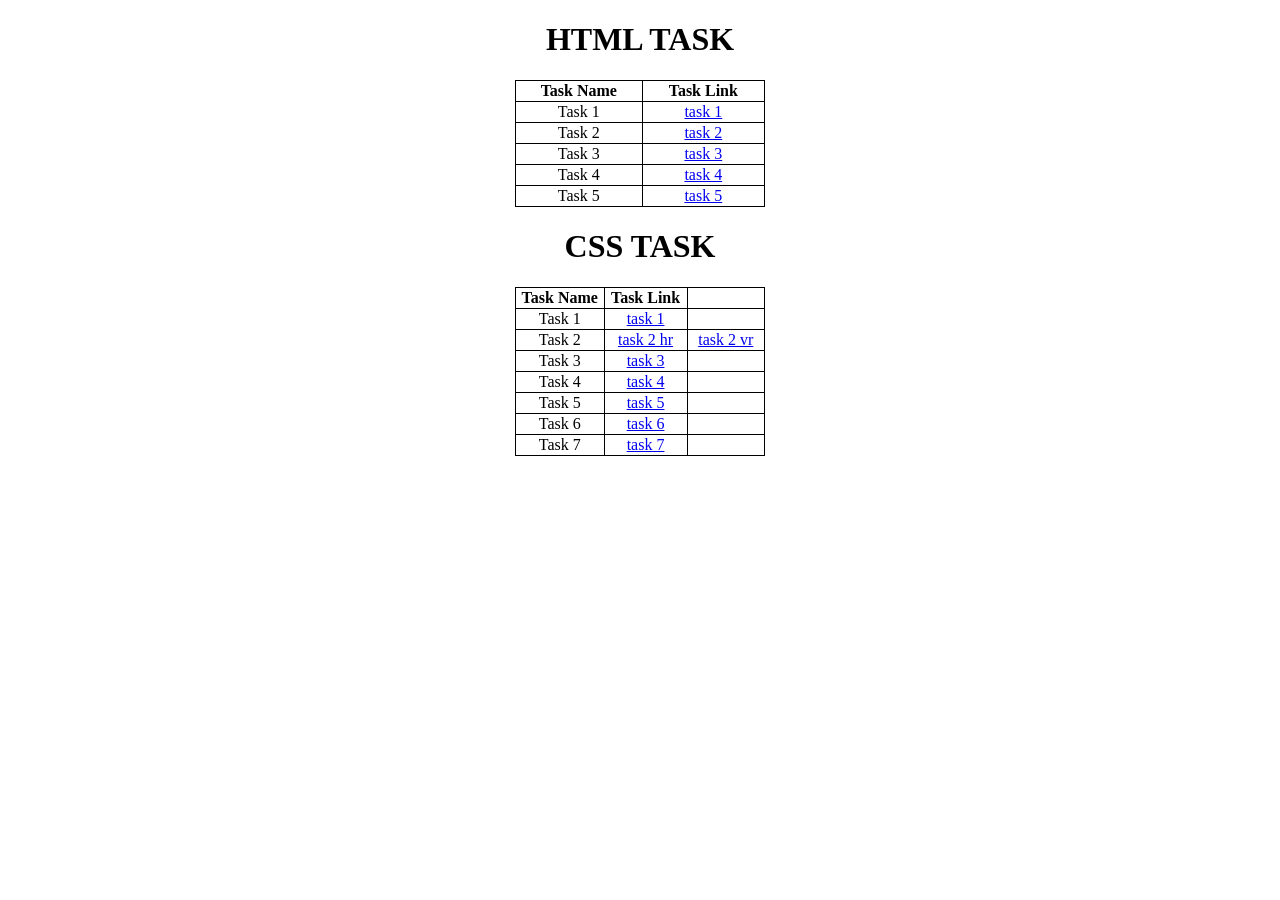
==== index.html @ 777b0a07 "tasks added" ====
<!DOCTYPE html>
<html lang="en">
  <head>
    <meta charset="UTF-8" />
    <meta name="viewport" content="width=device-width, initial-scale=1.0" />
    <title>Document</title>
    <style>
      table,
      td,
      tr,
      th {
        border: 1px solid black;
        border-collapse: collapse;
        width: 250px;
        text-align: center;
      }
      table {
        margin-right: auto;
        margin-left: auto;
      }
      h1 {
        text-align: center;
      }
    </style>
  </head>
  <body>
    <h1>HTML TASK</h1>
    <table>
      <tr>
        <th>Task Name</th>
        <th>Task Link</th>
      </tr>
      <tr>
        <td>Task 1</td>
        <td><a href="HTML_Folder\task1.html" target="_blank">task 1</a></td>
      </tr>
      <tr>
        <td>Task 2</td>
        <td><a href="HTML_Folder\task2.html" target="_blank">task 2</a></td>
      </tr>
      <tr>
        <td>Task 3</td>
        <td><a href="HTML_Folder\task3.html"target="_blank">task 3</a></td>
      </tr>
      <tr>
        <td>Task 4</td>
        <td><a href="HTML_Folder\task4.html"target="_blank">task 4</a></td>
      </tr>
      <tr>
        <td>Task 5</td>
        <td><a href="HTML_Folder\task5.html" target="_blank">task 5</a></td>
      </tr>
    </table>
    <h1>CSS TASK</h1>
    <table>
      <tr>
        <th>Task Name</th>
        <th>Task Link</th>
      </tr>
      <tr>
        <td>Task 1</td>
        <td><a href="CSS_Folder\task1.html" target="_blank">task 1</a></td>
      </tr>
      <tr>
        <td>Task 2</td>
        <td><a href="CSS_Folder\task2_horizontalbar.html" target="_blank">task 2 hr</a></td>
        <td><a href="CSS_Folder\task2_verticalnavbar.html" target="_blank">task 2 vr</a></td>
      </tr>
      <tr>
        <td>Task 3</td>
        <td><a href="CSS_Folder\task3.html" target="_blank">task 3</a></td>
      </tr>
      <tr>
        <td>Task 4</td>
        <td><a href="CSS_Folder\task4.html" target="_blank">task 4</a></td>
      </tr>
      <tr>
        <td>Task 5</td>
        <td><a href="CSS_Folder\task5.html" target="_blank">task 5</a></td>
      </tr>
      <tr>
        <td>Task 6</td>
        <td><a href="CSS_Folder\task6.html" target="_blank">task 6</a></td>
      </tr>
      <tr>
        <td>Task 7</td>
        <td><a href="CSS_Folder\task7.html" target="_blank">task 7</a></td>
      </tr>
    </table>
  </body>
</html>
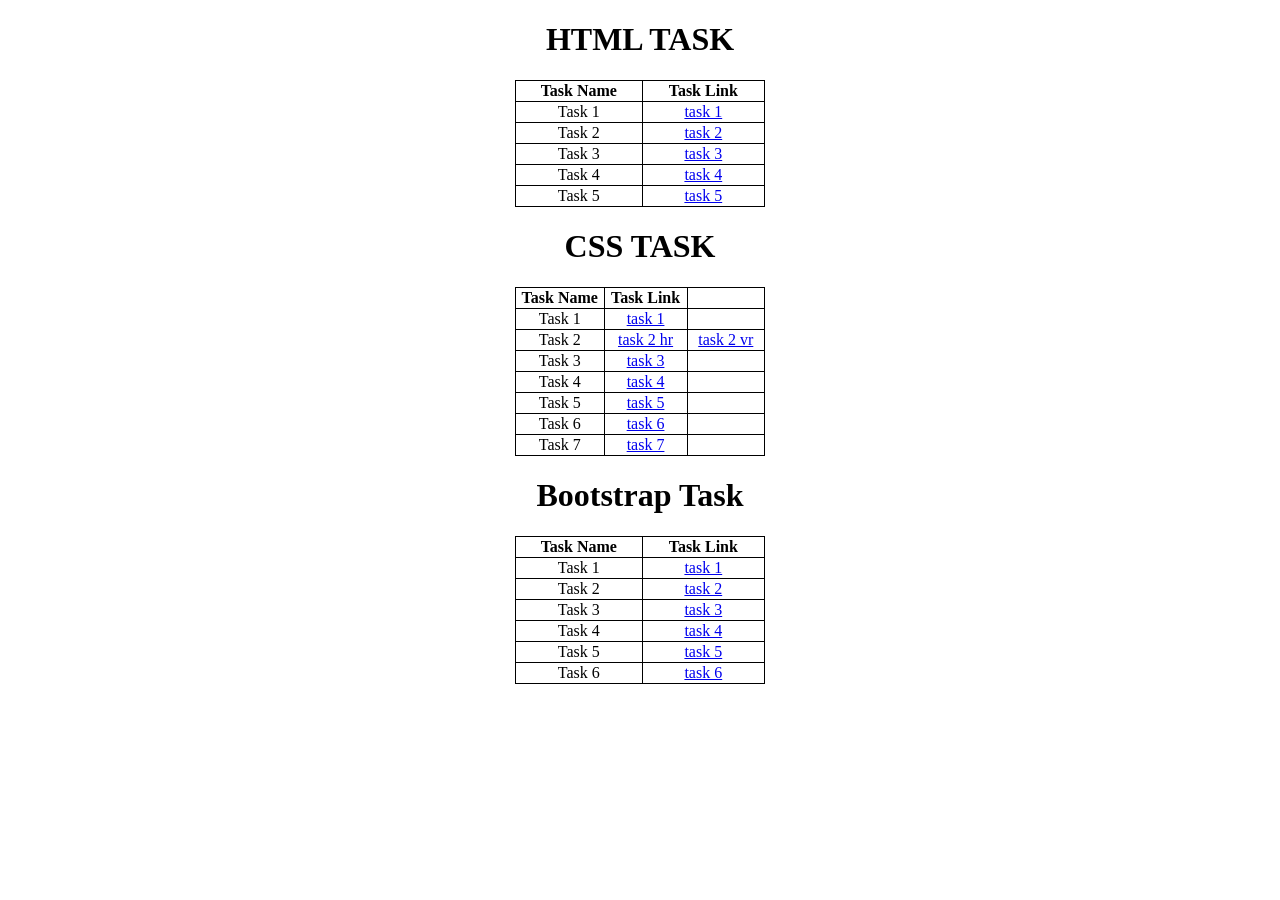
==== commit 05aecc59: "Bootstrap added" ====
--- a/index.html
+++ b/index.html
@@ -87,6 +87,38 @@
         <td><a href="CSS_Folder\task7.html" target="_blank">task 7</a></td>
       </tr>
     </table>
+    <h1>Bootstrap Task</h1>
+    <table>
+      <tr>
+        <th>Task Name</th>
+        <th>Task Link</th>
+      </tr>
+      <tr>
+        <td>Task 1</td>
+        <td><a href="Bootstrap/task1.html" target="_blank">task 1</a></td>
+      </tr>
+      <tr>
+        <td>Task 2</td>
+        <td><a href="Bootstrap/task2.html" target="_blank">task 2</a></td>
+      </tr>
+      <tr>
+        <td>Task 3</td>
+        <td><a href="Bootstrap/task3.html" target="_blank">task 3</a></td>
+      </tr>
+      <tr>
+        <td>Task 4</td>
+        <td><a href="Bootstrap/task4.html" target="_blank">task 4</a></td>
+      </tr>
+      <tr>
+        <td>Task 5</td>
+        <td><a href="Bootstrap/task5.html" target="_blank">task 5</a></td>
+      </tr>
+      <tr>
+        <td>Task 6</td>
+        <td><a href="Bootstrap/task6.html" target="_blank">task 6</a></td>
+      </tr>
+      
+    </table>
   </body>
 </html>
 
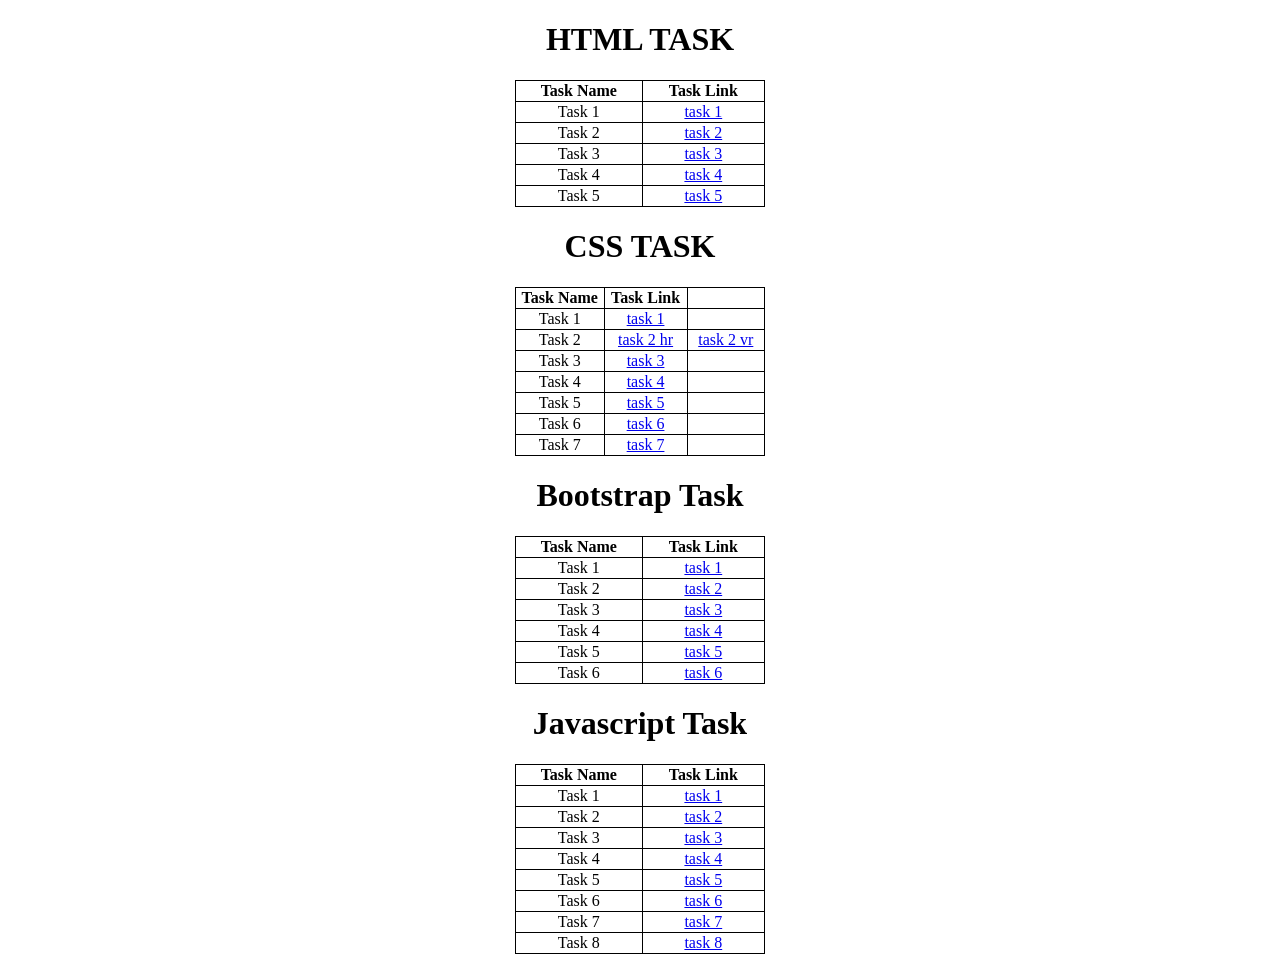
==== commit 99c174ba: "Javascript Tasks added" ====
--- a/index.html
+++ b/index.html
@@ -117,7 +117,45 @@
         <td>Task 6</td>
         <td><a href="Bootstrap/task6.html" target="_blank">task 6</a></td>
       </tr>
-      
+    </table>
+    <h1>Javascript Task</h1>
+    <table>
+      <tr>
+        <th>Task Name</th>
+        <th>Task Link</th>
+      </tr>
+      <tr>
+        <td>Task 1</td>
+        <td><a href="JS_Task\task1.js" target="_blank">task 1</a></td>
+      </tr>
+      <tr>
+        <td>Task 2</td>
+        <td><a href="JS_Task\task2.js" target="_blank">task 2</a></td>
+      </tr>
+      <tr>
+        <td>Task 3</td>
+        <td><a href="JS_Task\task3\task3.html" target="_blank">task 3</a></td>
+      </tr>
+      <tr>
+        <td>Task 4</td>
+        <td><a href="JS_Task\task4\task4.js" target="_blank">task 4</a></td>
+      </tr>
+      <tr>
+        <td>Task 5</td>
+        <td><a href="JS_Task\task5\task5.js" target="_blank">task 5</a></td>
+      </tr>
+      <tr>
+        <td>Task 6</td>
+        <td><a href="JS_Task\task6\task6.html" target="_blank">task 6</a></td>
+      </tr>
+      <tr>
+        <td>Task 7</td>
+        <td><a href="JS_Task\task7\task7.js" target="_blank">task 7</a></td>
+      </tr>
+      <tr>
+        <td>Task 8</td>
+        <td><a href="JS_Task\task8\task8.html" target="_blank">task 8</a></td>
+      </tr>
     </table>
   </body>
 </html>
